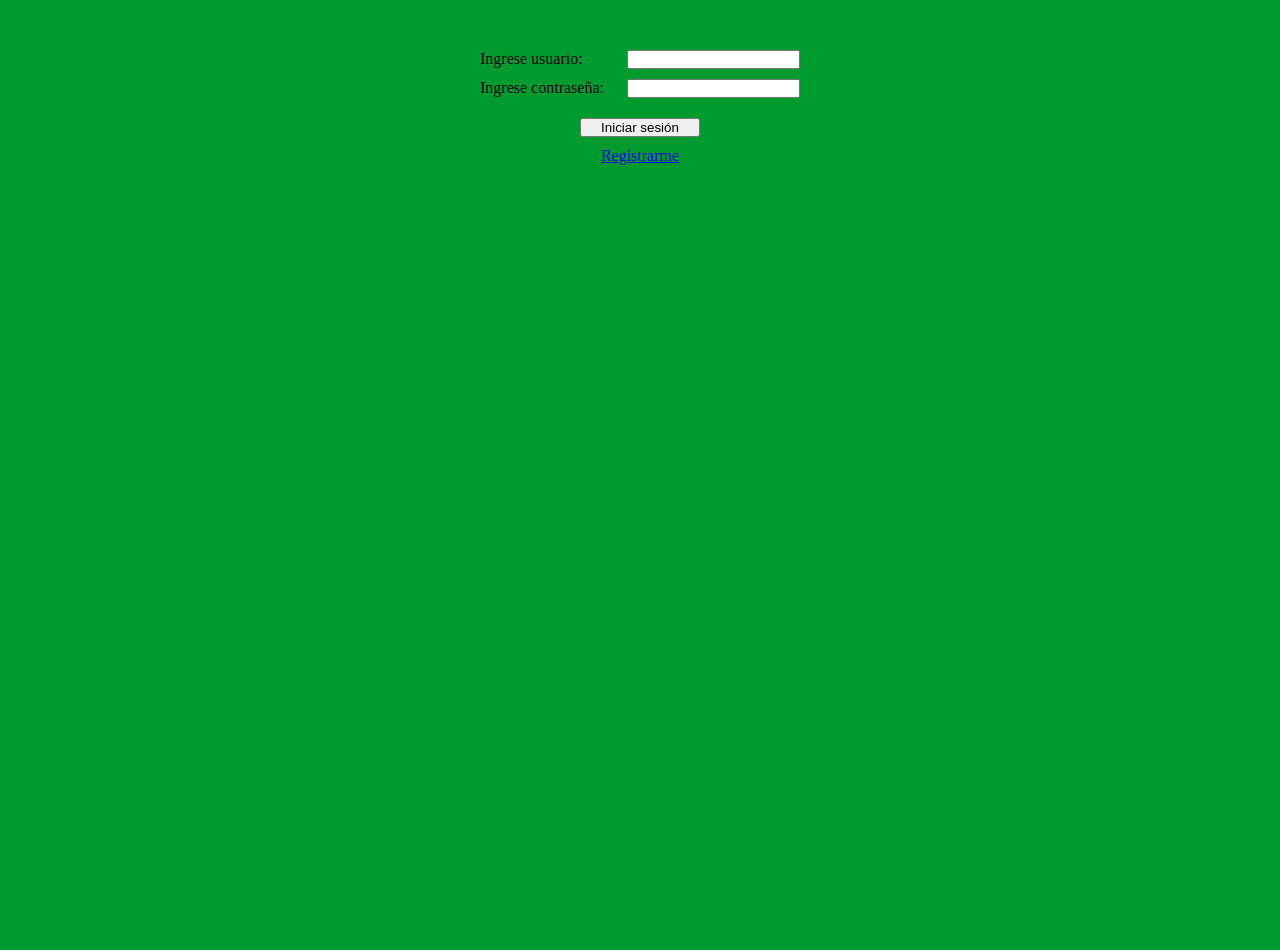
==== index.html @ d1b3bf74 "Comenzamos desde el desafío entregable 2" ====
<!DOCTYPE html>
<html lang="en">
<head>
    <meta charset="UTF-8">
    <meta http-equiv="X-UA-Compatible" content="IE=edge">
    <meta name="viewport" content="width=device-width, initial-scale=1.0">
    <link rel="stylesheet" href="./css/style.css">
    <title>Login</title>
</head>
<body>

    <div class="login-container">
        <h1 id="login-titulo" class="login-titulo"></h1>
        <form id="login-form" class="login-form">
            <div class="login__item">
                <label for="user">Ingrese usuario:</label>
                <input type="text" id="login-user">
            </div>
            <div class="login__item">
                <label for="pass">Ingrese contraseña:</label>
                <input  type="password" id="login-pass">
            </div>
            <button type="submit" class="btn login__btn">Iniciar sesión</button>
            <a href="./secciones/registro.html">Registrarme</a>
        </form>
    </div>

    <div id="search-container" class="search-container" hidden>
        <form id="search-form" class="search-form">
            <input type="text" id="search-product" placeholder="producto a buscar...">
            <button type="submit" class="btn search__btn">Buscar</button>
        </form>
    </div>

    <div class="productos-container" id="productos-container"></div>

    <script src="./javascript/index.js"></script>
</body>
</html>
---- css/style.css ----
* {
    margin: 0;
    padding: 0;
    box-sizing: 0;
}

body {
    width: 100%;
    min-height: 100vh;
    background-color: rgb(0, 155, 46);
}

.btn {
    cursor: pointer;
}

.login-titulo, .registro-titulo {
    text-align: center;
    margin-bottom: 50px;
}

.login-container, .registro-container {
    margin-top: 50px;
}

.login-form, .registro-form {
    display: flex;
    flex-direction: column;
    margin: 0 auto;
    width: 320px;
    gap: 10px;
}

.login__item, .registro__item {
    display: flex;
    justify-content: space-between;
}

.login-form .btn, .registro-form .btn {
    margin: 10px 100px 0;
}

.login-form a {
    text-align: center;
}

.search-container {
    text-align: center;
    margin: 50px;
}

.productos-container {
    display: flex;
    flex-wrap: wrap;
    justify-content: center;
    gap: 15px;
    margin: 50px auto 50px;
    width: 80%;
    max-width: 1000px;
}

.producto-card {
    display: flex;
    flex-direction: column;
    justify-content: center;
    width: 250px;
    border-radius: 10px;
    overflow: hidden;
    box-shadow: 3px 3px 10px rgba(0, 0, 0, .5);
}

.producto-img {
    background-color: #fff;
    width: calc(100% - 20px);
    padding: 10px;
}

.producto__info {
    width: calc(100% - 20px);
    height: 100%;
    color: white;
    background-color: black;
    text-align: center;
    padding: 10px;
}

.agregar-carrito, .modificar-prod, .eliminar-prod {
    margin: 15px 5px 5px 5px;
    padding: 5px 10px;
    border-radius: 5px;
}
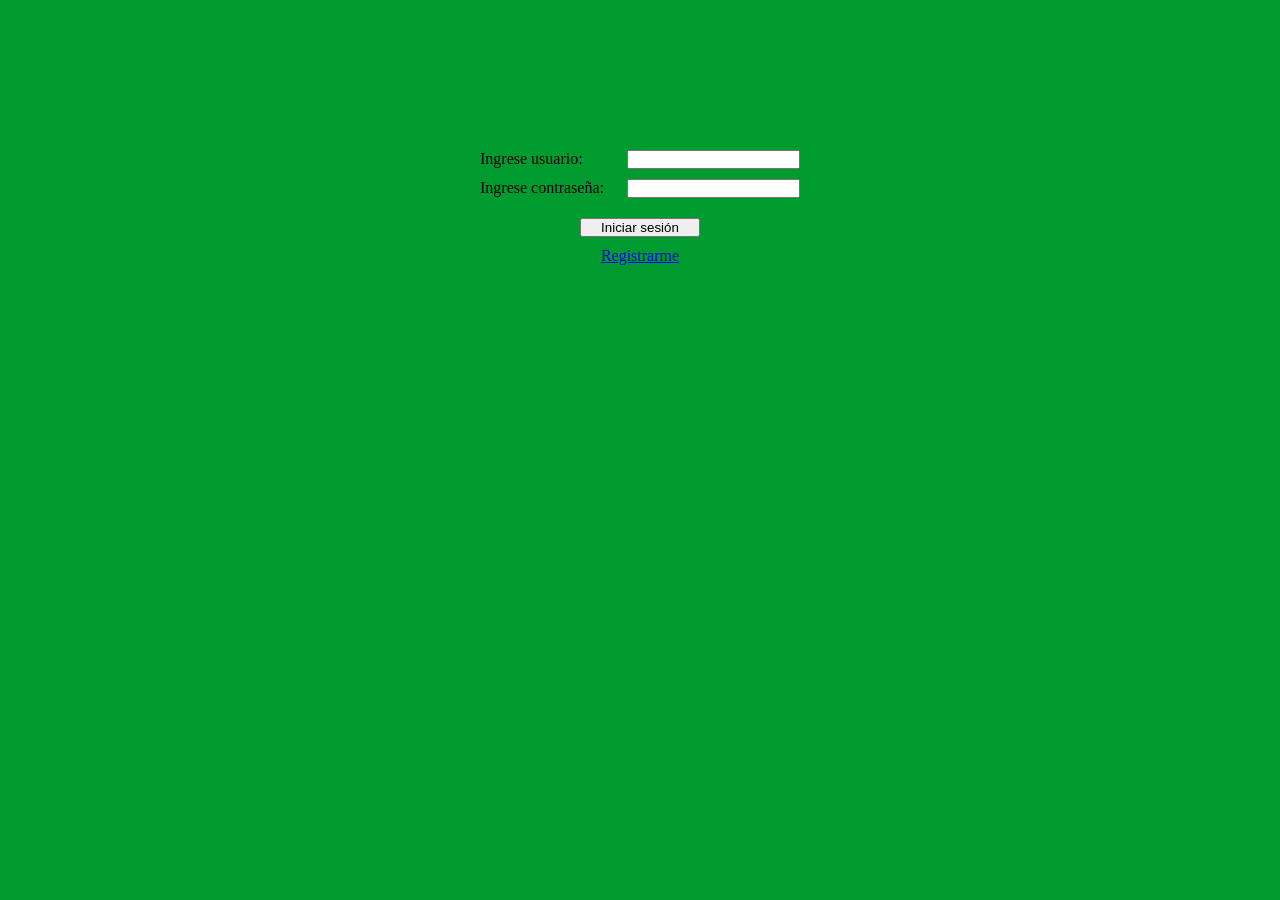
==== commit 6fec9b88: "Agregar a carrito y sumar cant en caso de repetición" ====
--- a/index.html
+++ b/index.html
@@ -9,8 +9,8 @@
 </head>
 <body>
 
-    <div class="login-container">
-        <h1 id="login-titulo" class="login-titulo"></h1>
+    <h1 id="login-titulo" class="login-titulo"></h1>
+    <div id="login-container" class="login-container">
         <form id="login-form" class="login-form">
             <div class="login__item">
                 <label for="user">Ingrese usuario:</label>
@@ -34,6 +34,8 @@
 
     <div class="productos-container" id="productos-container"></div>
 
+    <div class="carrito-container" id="carrito-container"></div>
+
     <script src="./javascript/index.js"></script>
 </body>
 </html>
--- a/css/style.css
+++ b/css/style.css
@@ -16,7 +16,7 @@
 
 .login-titulo, .registro-titulo {
     text-align: center;
-    margin-bottom: 50px;
+    padding: 50px;
 }
 
 .login-container, .registro-container {
@@ -46,7 +46,6 @@
 
 .search-container {
     text-align: center;
-    margin: 50px;
 }
 
 .productos-container {
@@ -69,6 +68,19 @@
     box-shadow: 3px 3px 10px rgba(0, 0, 0, .5);
 }
 
+.producto__compra {
+    display: flex;
+    justify-content: space-evenly;
+    align-items: center;
+    background-color: black;
+    padding: 10px 0;
+}
+
+.cant-producto {
+    width: 50px;
+    padding: 3px;
+}
+
 .producto-img {
     background-color: #fff;
     width: calc(100% - 20px);
@@ -85,7 +97,7 @@
 }
 
 .agregar-carrito, .modificar-prod, .eliminar-prod {
-    margin: 15px 5px 5px 5px;
+    margin: 5px 5px 5px 5px;
     padding: 5px 10px;
     border-radius: 5px;
 }
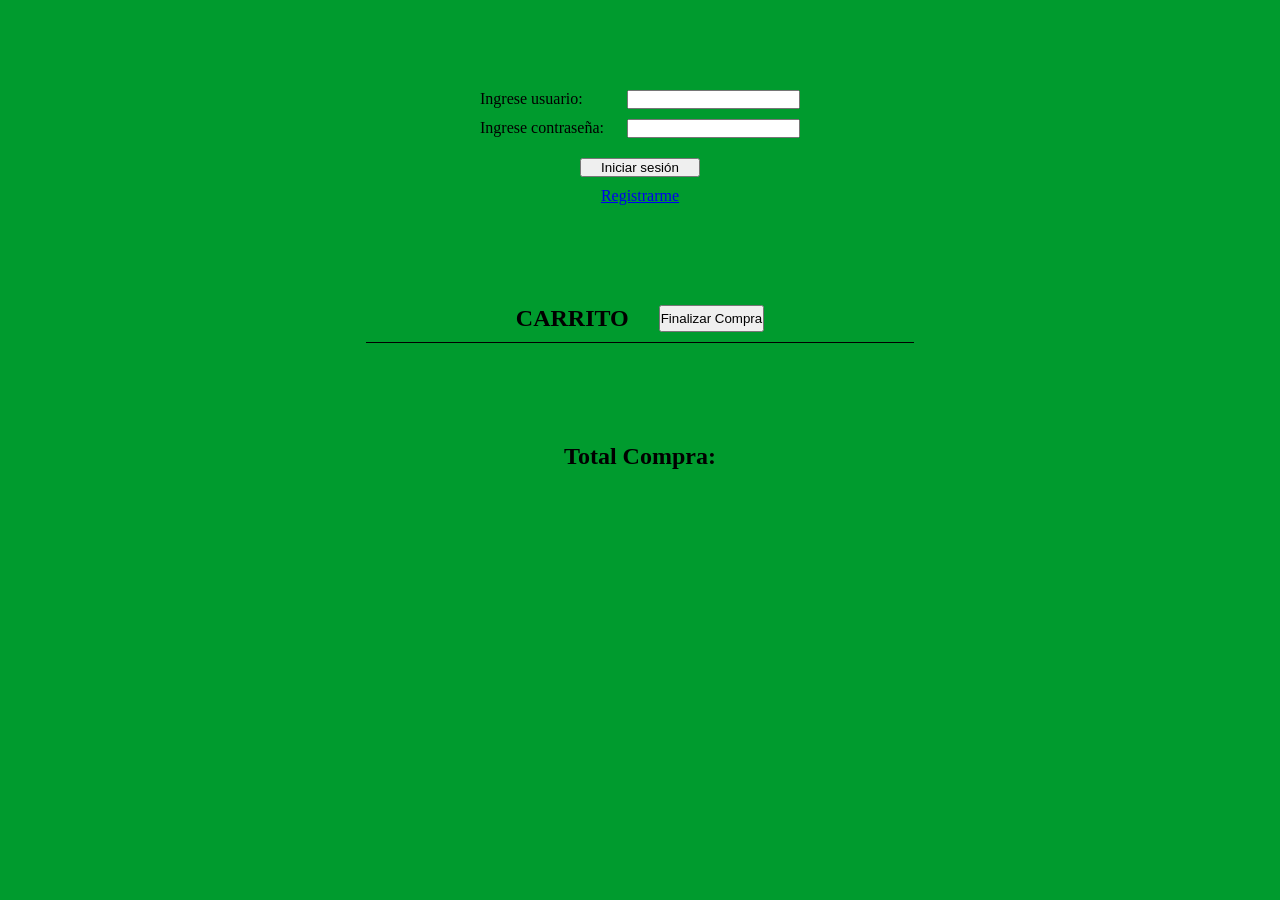
==== commit 8e3b5577: "Botón finalizar compra con cálculo de total OK" ====
--- a/index.html
+++ b/index.html
@@ -9,7 +9,16 @@
 </head>
 <body>
 
-    <h1 id="login-titulo" class="login-titulo"></h1>
+    <header>
+        <nav>
+            <div id="nav-container" hidden>
+                <ul class="nav-items">
+                    <li><a href="#carrito-container"><img class="logo-carrito" src="https://img.icons8.com/ios/50/000000/shopping-cart-loaded--v2.png"/></a></li>
+                    <li id="close-session"></li>
+                </ul>
+            </div>
+        </nav>
+    </header>
     <div id="login-container" class="login-container">
         <form id="login-form" class="login-form">
             <div class="login__item">
@@ -34,7 +43,14 @@
 
     <div class="productos-container" id="productos-container"></div>
 
-    <div class="carrito-container" id="carrito-container"></div>
+    <div class="carrito-general">
+        <div class="carrito-header">
+            <h2 class="carrito-title">CARRITO</h2>
+            <button id="btn-fin-compra" class="btn btn-fin-compra">Finalizar Compra</button>
+        </div>
+        <div class="carrito-container" id="carrito-container"></div>
+        <h4 class="carrito-total" id="carrito-total">Total Compra: </h4>
+    </div>
 
     <script src="./javascript/index.js"></script>
 </body>
--- a/css/style.css
+++ b/css/style.css
@@ -10,8 +10,32 @@
     background-color: rgb(0, 155, 46);
 }
 
-.btn {
+header {
+    padding: 20px;
+}
+
+.btn, #close-session {
     cursor: pointer;
+}
+
+ul {
+    list-style: none;
+}
+
+a {
+    text-decoration: underline;
+}
+
+.nav-items, .carrito-container {
+    display: flex;
+    justify-content: end;
+    align-items: center;
+    gap: 20px;
+    margin-right: 20px;
+}
+
+.logo-carrito {
+    width: 30px;
 }
 
 .login-titulo, .registro-titulo {
@@ -19,7 +43,7 @@
     padding: 50px;
 }
 
-.login-container, .registro-container {
+.login-container, .registro-container, .carrito-container {
     margin-top: 50px;
 }
 
@@ -46,6 +70,24 @@
 
 .search-container {
     text-align: center;
+}
+
+.carrito-general {
+    display: flex;
+    flex-direction: column;
+    align-items: center;
+}
+
+.carrito-header {
+    display: flex;
+    gap: 30px;
+    padding: 0 150px 10px;
+    border-bottom: 1px solid #000;
+}
+
+.carrito-total {
+    margin-top: 50px;
+    font-size: 1.5rem;
 }
 
 .productos-container {
